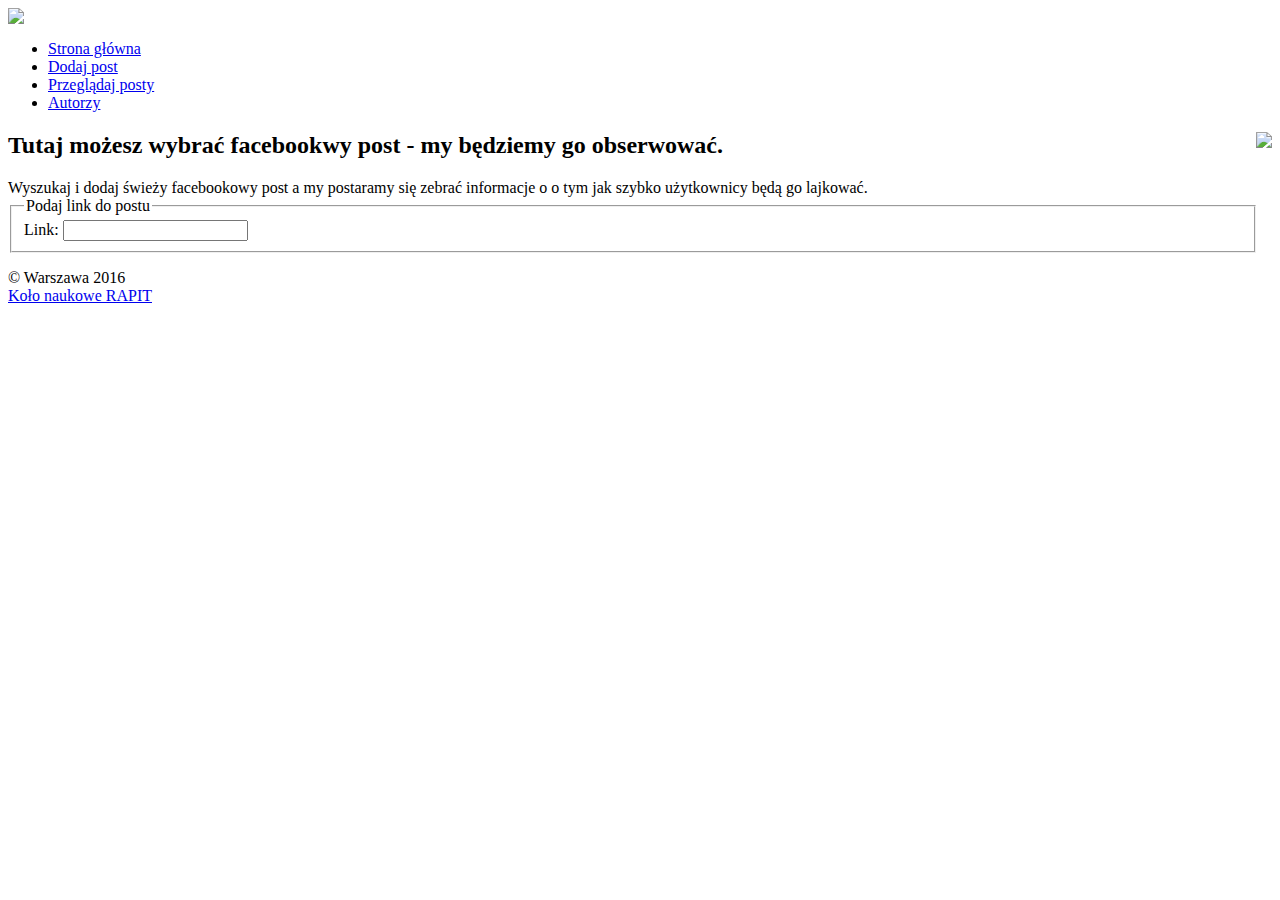
==== src/main/resources/static/dodaj_post.html @ aea9876d "new html page "dodaj post"" ====
<!DOCTYPE html PUBLIC "-//W3C//DTD XHTML 1.0 Transitional//EN" "http://www.w3.org/TR/xhtml1/DTD/xhtml1-transitional.dtd">
<html xmlns="http://www.w3.org/1999/xhtml">
    <head>
        <meta http-equiv="Content-Type" content="text/html; charset=utf-8" />
        <title>Dodaj post</title>

        <link rel="stylesheet" type="text/css" href="css/style.css" />
        <meta name="viewport" content="width=device-width, initial-scale=1.0">
        <meta charset="utf-8">
    </head>

    <body>
        <div id="wrapper">
            <div id="logo">
                <img id="logo_pic" src="images/logo.png" />
            </div>
            <div id="menu">
                <ul>
                    <li><a href="index.html">Strona główna</a></li>
                    <li><a href="#" class="active">Dodaj post</a></li>
                    <li><a href="#">Przeglądaj posty</a></li>
                    <li><a href="#">Autorzy</a></li>
                </ul>
            </div>
            <div id="header">
                <img src="images/chart.png" style="float: right" height="290px"/>
                <div id="title_head">
                    <h2>Tutaj możesz wybrać facebookwy post - my będziemy go obserwować.</h2>
                    <span>Wyszukaj i dodaj świeży facebookowy post a my postaramy się zebrać informacje o o tym jak szybko
                    użytkownicy będą go lajkować.</span>
                </div>
            </div>
            <div id="solid">
                <form id="Formularz" name="Formularz" method="post" action="skrypt_przetwarzajacy.php">
                    <fieldset>
                        <legend>Podaj link do postu</legend>
                        <label for="Link">Link:</label>
                        <input type="text" name="Link" id="Link" value="" width="400px"/>
                    </fieldset>
                </form>
            </div>
            <div id="footer">
                <p>&copy Warszawa 2016 <br /><a href="https://rapit.pw/">Koło naukowe RAPIT</a></p>
            </div>
        </div>
    </body>
</html>
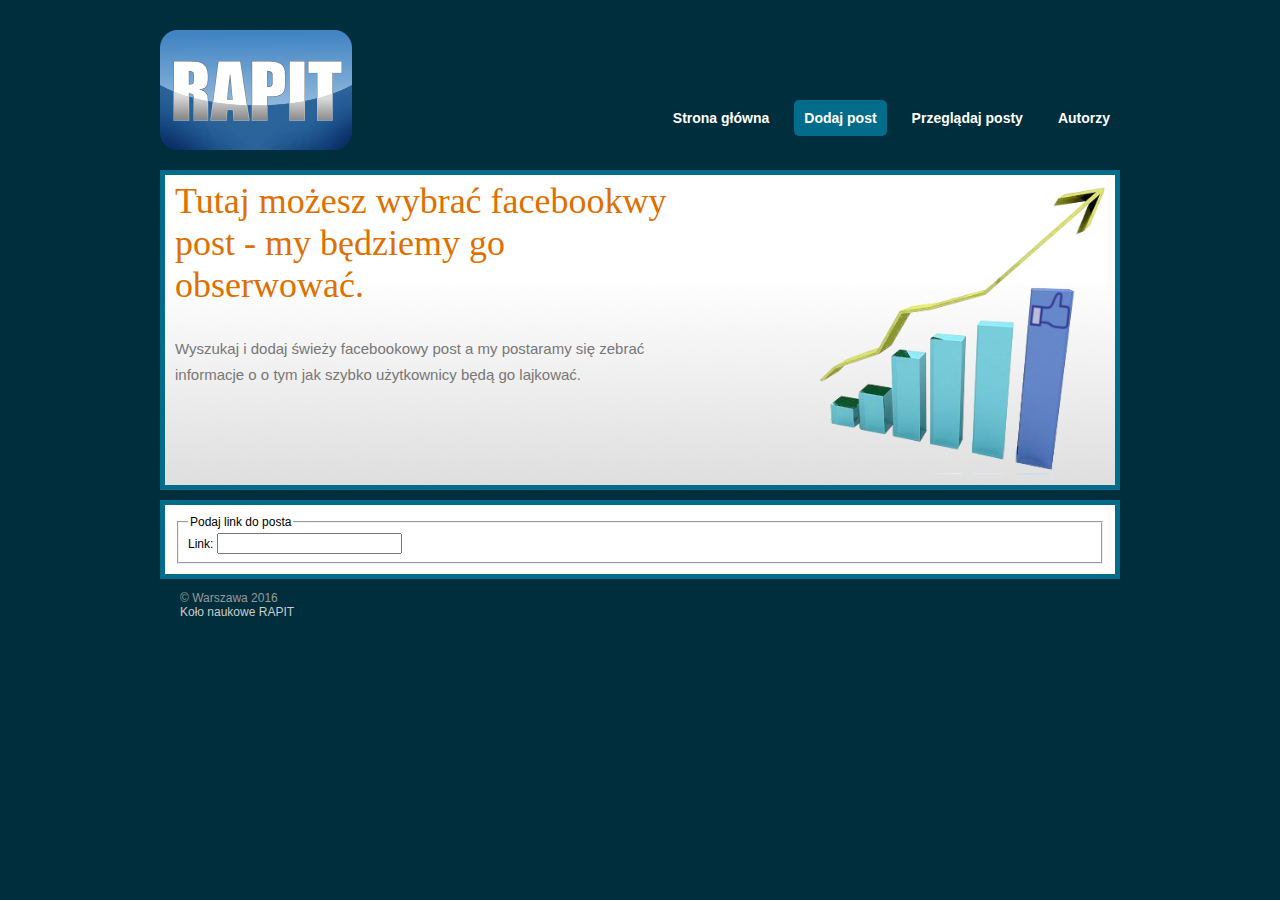
==== commit 01191379: "Update dodaj_post.html" ====
--- a/src/main/resources/static/dodaj_post.html
+++ b/src/main/resources/static/dodaj_post.html
@@ -31,9 +31,9 @@
                 </div>
             </div>
             <div id="solid">
-                <form id="Formularz" name="Formularz" method="post" action="skrypt_przetwarzajacy.php">
+                <form id="Formularz" name="Formularz" method="post" action="skrypt_przetwarzajacy">
                     <fieldset>
-                        <legend>Podaj link do postu</legend>
+                        <legend>Podaj link do posta</legend>
                         <label for="Link">Link:</label>
                         <input type="text" name="Link" id="Link" value="" width="400px"/>
                     </fieldset>
--- a/src/main/resources/static/css/style.css
+++ b/src/main/resources/static/css/style.css
@@ -0,0 +1,202 @@
+body {
+	font-family: Arial;
+	font-size: 12px;
+	text-align: center;
+	margin: 0;
+	height: 100%;
+	background: #002e3c url(../images/bg_top.png) 0cm 0cm;
+	-webkit-background-size: cover;
+	-moz-background-size: cover;
+	-o-background-size: cover;  
+	background-size: cover;
+}
+
+#wrapper {
+	width: 960px;
+	margin: 0 auto;
+	text-align: left;
+}
+
+a {
+	color: #273b52;
+	text-decoration: none;
+}
+
+p {
+	color: #273b52;
+}
+
+a:hover {
+	text-decoration: underline;
+}
+
+#logo {
+	float: left;
+	margin-top: 30px;
+	height: 120px;
+}
+
+#logo_pic {
+	max-width:100%;
+	max-height:100%;
+}
+
+#menu {
+	float: right;
+	margin-top: 100px;
+}
+
+#menu ul {
+	list-style: none;
+	margin: 0;
+	padding: 0px 0px 0px 0px;
+}
+
+#menu li {
+	display: block;
+	float: left;
+	margin-left: 10px;
+}
+
+#menu a {
+	color: #fff;
+	font-size: 14px;
+	display: block;
+	float: left;
+	padding: 10px 10px 10px 10px;
+	text-decoration: none;
+	text-transform: inherit;
+	margin-left: 5px;
+	font-family: Tahoma, Geneva, sans-serif;
+	font-weight: bold;
+
+}
+
+#menu a:hover {
+	color: #fff;	
+	-webkit-border-radius: 5px;
+    -khtml-border-radius: 5px; 
+    -moz-border-radius: 5px; 
+    border-radius: 5px;
+	background: #02475c;
+}
+
+.active {
+	color: #fff;
+	-webkit-border-radius: 5px;
+    -khtml-border-radius: 5px; 
+    -moz-border-radius: 5px; 
+    border-radius: 5px;
+	background: #046c8b;
+}
+
+#header {
+	width: 950px;
+	height: 310px;
+	margin-top: 20px;
+	float: left;
+	background: #FFF url(../images/bg_box.png) repeat-x bottom;
+	border: 5px solid #046c8b;
+}
+
+#header-img {
+	width: 100px;
+	height: auto;
+}
+
+#header img {
+	padding: 10px;
+}
+
+#title_head {
+	float: left;
+	width: 500px;
+	font-family: Arial;
+	padding: 10px;
+	margin-top: -35px;
+}
+
+#title_head h2 {
+	color: #df6f00;
+	font-size: 36px;
+	font-family: "Times New Roman", Times, serif;
+}
+
+#title_head span {
+	color: #777;
+	font-size: 15px;
+	font-weight: normal;
+	line-height: 26px;
+	text-align: justify;
+}
+
+#title_head a {
+	color: #fff;
+	background:  #FF9000;
+	font-size: 12px;
+	font-weight: bold;
+	text-transform: inherit;
+	padding: 10px 10px 10px 10px;
+	-webkit-border-radius: 5px;
+    -khtml-border-radius: 5px; 
+    -moz-border-radius: 5px; 
+    border-radius: 5px;
+}
+
+.margin1 {
+	margin-left: 15px;
+}
+
+.margin2 {
+	margin-left: 40px;
+}
+
+.margin3 {
+	margin-left: 30px;
+}
+
+h2 {
+	font-size: 22px;
+	font-weight:normal;
+	color: #b10d0d;
+}
+
+#solid {
+	width: 930px;
+	height: auto;
+	float: left;
+	font-family: Arial, Helvetica, sans-serif;
+	background: #FFF url(../images/bg_box.jpg) repeat-x bottom;
+	margin-top: 10px;
+	padding: 10px;
+	border: 5px solid #046c8b;
+}
+
+#fb-post {
+	width: 562px;
+	display: block;
+	margin: 0 auto;
+	padding-bottom: 10px;
+}
+
+.fb-post {
+	border: 5px solid #046c8b;
+	margin: 0 auto;
+}
+
+#chartContainer {
+	border: 5px solid #046c8b;
+	display: block;
+	margin: 0 auto;
+}
+
+#footer, #footer p {
+	float: left;
+	font-size: 12px;
+	color: #999;
+	padding-left: 10px;
+}
+
+#footer a {
+	color: #ccc;
+}
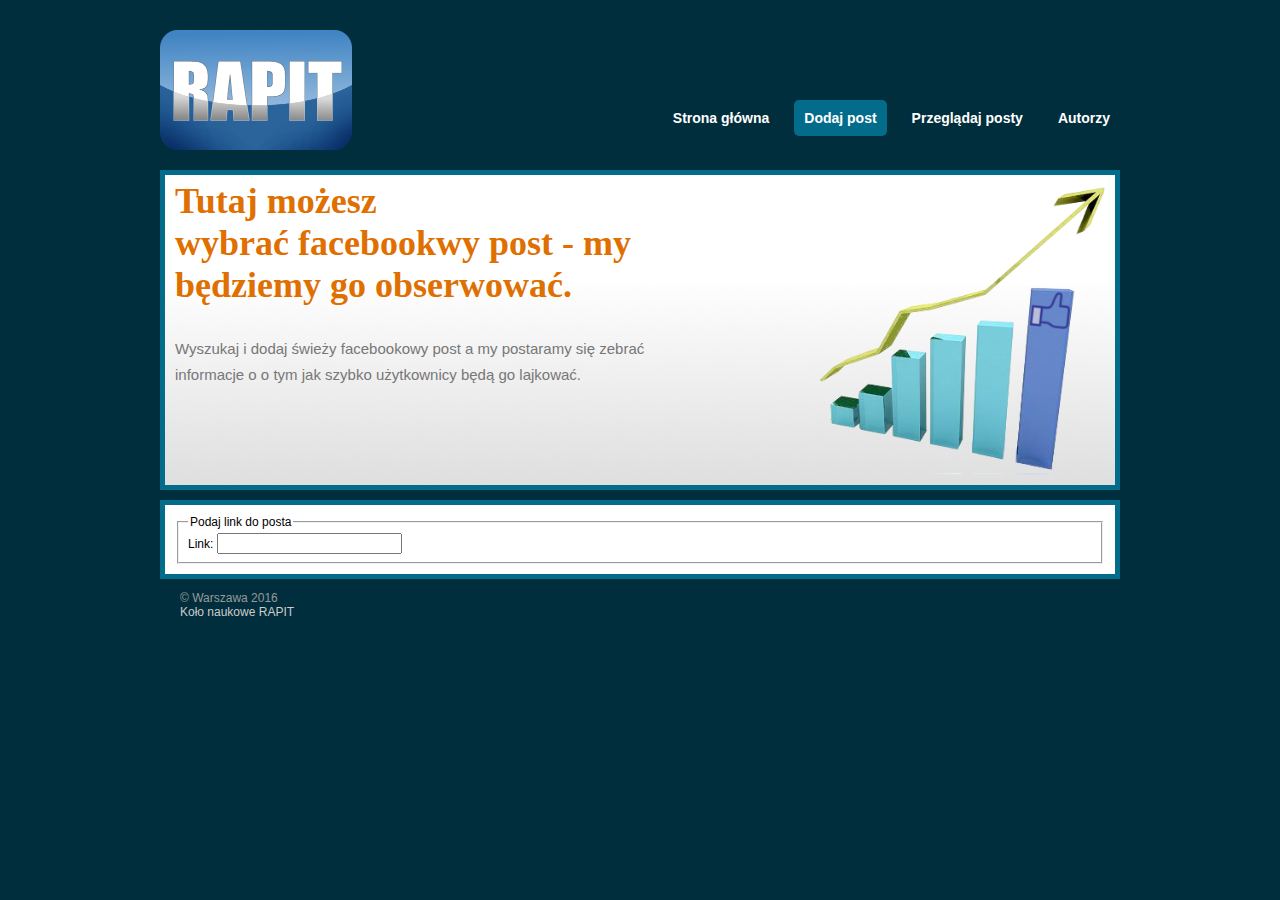
==== commit 764f38b6: "Project refactor and structure changes" ====
--- a/src/main/resources/static/dodaj_post.html
+++ b/src/main/resources/static/dodaj_post.html
@@ -7,6 +7,7 @@
         <link rel="stylesheet" type="text/css" href="css/style.css" />
         <meta name="viewport" content="width=device-width, initial-scale=1.0">
         <meta charset="utf-8">
+        <script type="text/javascript" src="https://cdnjs.cloudflare.com/ajax/libs/jquery/3.1.1/jquery.min.js"></script>
     </head>
 
     <body>
--- a/src/main/resources/static/css/style.css
+++ b/src/main/resources/static/css/style.css
@@ -156,9 +156,20 @@
 }
 
 h2 {
-	font-size: 22px;
+	font-size: 23px;
+	font-weight: bold;
+	color: #df6f00;
+}
+
+#sidebar h2 {
+	text-align: center;
+	font-family: "Times New Roman", Times, serif;
+}
+
+ol {
+	font-size: 14px;
 	font-weight:normal;
-	color: #b10d0d;
+	color: #777;
 }
 
 #solid {
@@ -184,6 +195,17 @@
 	margin: 0 auto;
 }
 
+#sidebar {
+	width: 20%;
+	min-height: 300px;
+	border-right: 5px solid #046c8b;
+}
+
+#conent {
+	width: 80%;
+	min-height: 300px;
+}
+
 #chartContainer {
 	border: 5px solid #046c8b;
 	display: block;
